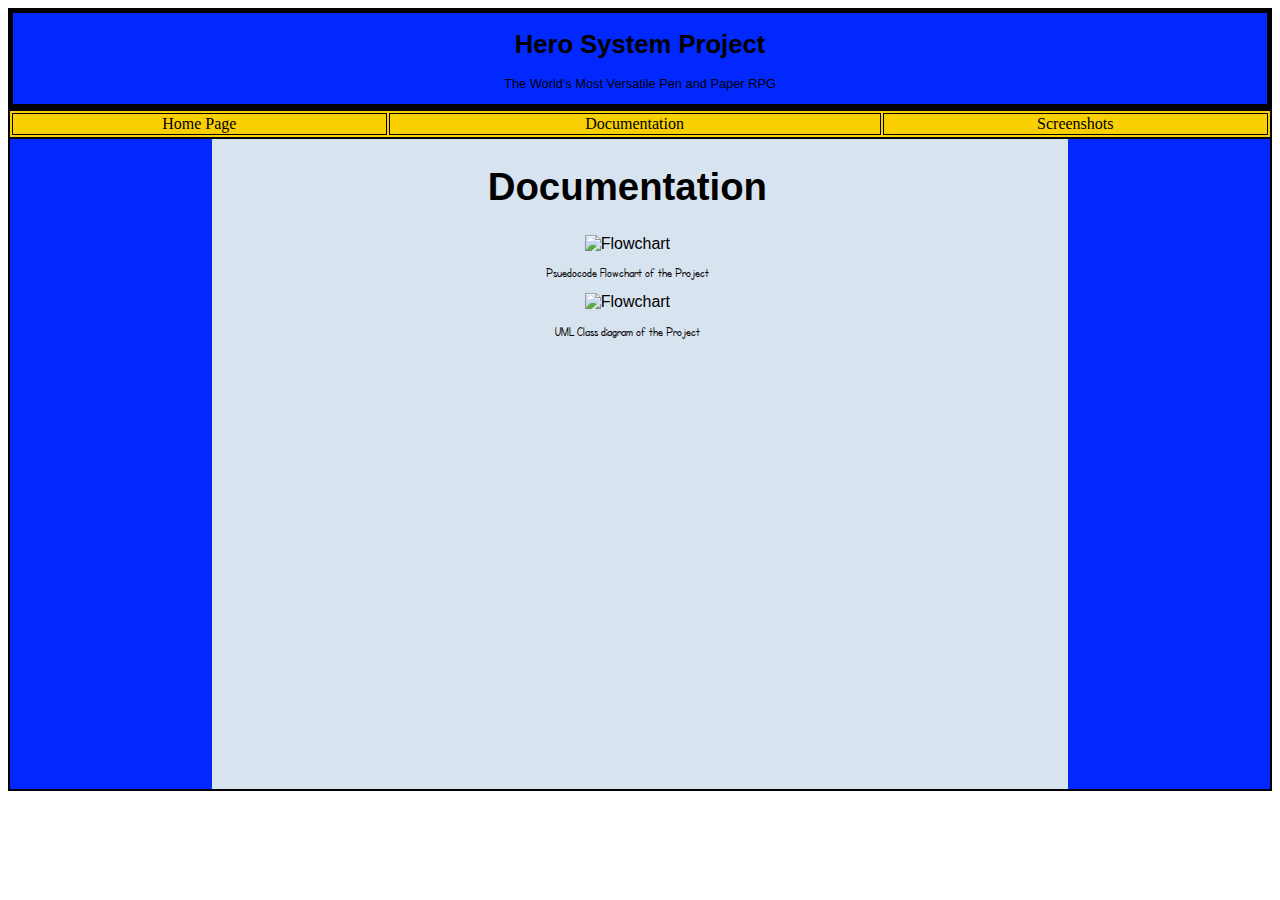
==== documentation.html @ 03dccd5c "Create documentation.html" ====
<!DOCTYPE html>
<html>
    <link href="maincss.css" rel="stylesheet" type="text/css">
    <body>
        <div class="header">
            <h1>Hero System Project</h1>
            <p>The World's Most Versatile Pen and Paper RPG </p>
        </div>
        
        <div class="rowOfTabs">
            <table class="navbar">
                <tr>
                    <td>Home Page</td>
                    <td>Documentation</td>
                    <td>Screenshots</td>
                </tr>
            </table>
        </div>
        <div class="body">
        	<div class="accent1"></div>
            <div class="spacer1"></div>
        	<div class="bodycontent">
        	  <h1>Documentation</h1>
        	  <img src="" alt="Flowchart" class = "docImage">
        	  <p>Psuedocode Flowchart of the Project</p>
        	  <img src="" alt="Flowchart" class = "docImage">
        	  <p>UML Class diagram of the Project</p>
          </div>
         	<div class="accent2"></div>
            <div class="spacer2"></div>
        </div>
    </body>
</html>
---- maincss.css ----
@charset "UTF-8";
.header {
	border-style:solid;
	border-color: #000000;
	border-width: 5px;
	width: 100% - 10px;
	background-color: #0028FF;
	height:auto;
	text-align:center;
	font-family: ComicFont1, Arial, sans-serif;
}
.header h1{
	font-size:2vw;
}
.header p{
	font-size:1vw;
}
@font-face {
    font-family: ComicFont1;
    src: url(WHOOPASS.ttf);
}
@font-face {
    font-family: ComicFont2;
    src: url(SFCartoonistHand.ttf);
}
.rowOfTabs{
	height:26px;
	width:100%-4px;
	background-color:#FAD002;
	border-style:solid;
	border-color: #000000;
	border-width: 2px;
}
.navbar{
	width:100%;
}
.navbar td{
	border-style:solid;
	border-color: #000000;
	border-width: 1px;
	width: 33% - 2px;
	text-align:center;
}
.body{
	width:100%-4px;;
	height:650px;
	background-color:#d8e3f0;
	border-style:solid;
	border-color: #000000;
	border-width: 2px;
	border-top-width:0px;
	font-family: ComicFont1, Arial, sans-serif;
	margin-top:0px;
}
.bodycontent{
	width:58%;
	text-align:center;
	display:inline-block;
	margin-left:auto;
	margin-right:auto;
}
.accent1{
	width:16%;
	background-color:#0028FF;
	height:100%;
	display:inline-block;
	float:left;
}
.spacer1{
	width:4%;
	display:inline-block;
	height:100%;
	float:left;
}
.accent2{
	width:16%;
	background-color:#0028FF;
	height:100%;
	display:inline-block;
	float:right;
}
.spacer2{
	width:4%;
	display:inline-block;
	height:100%;
	float:right;
}
.bodycontent h1{
	font-size:3vw;
}
.bodycontent p{
	font-size:1vw;
	font-family:ComicFont2, Arial, sans-serif;
}
.projectButton{
	width:30%;
	height:200px;
	font-size:3vw;
	border-radius:25px;
	background-color:#0028FF;
	color:#FFCD00;
	border-color:#FFCD00;
	border-width:10px;
}
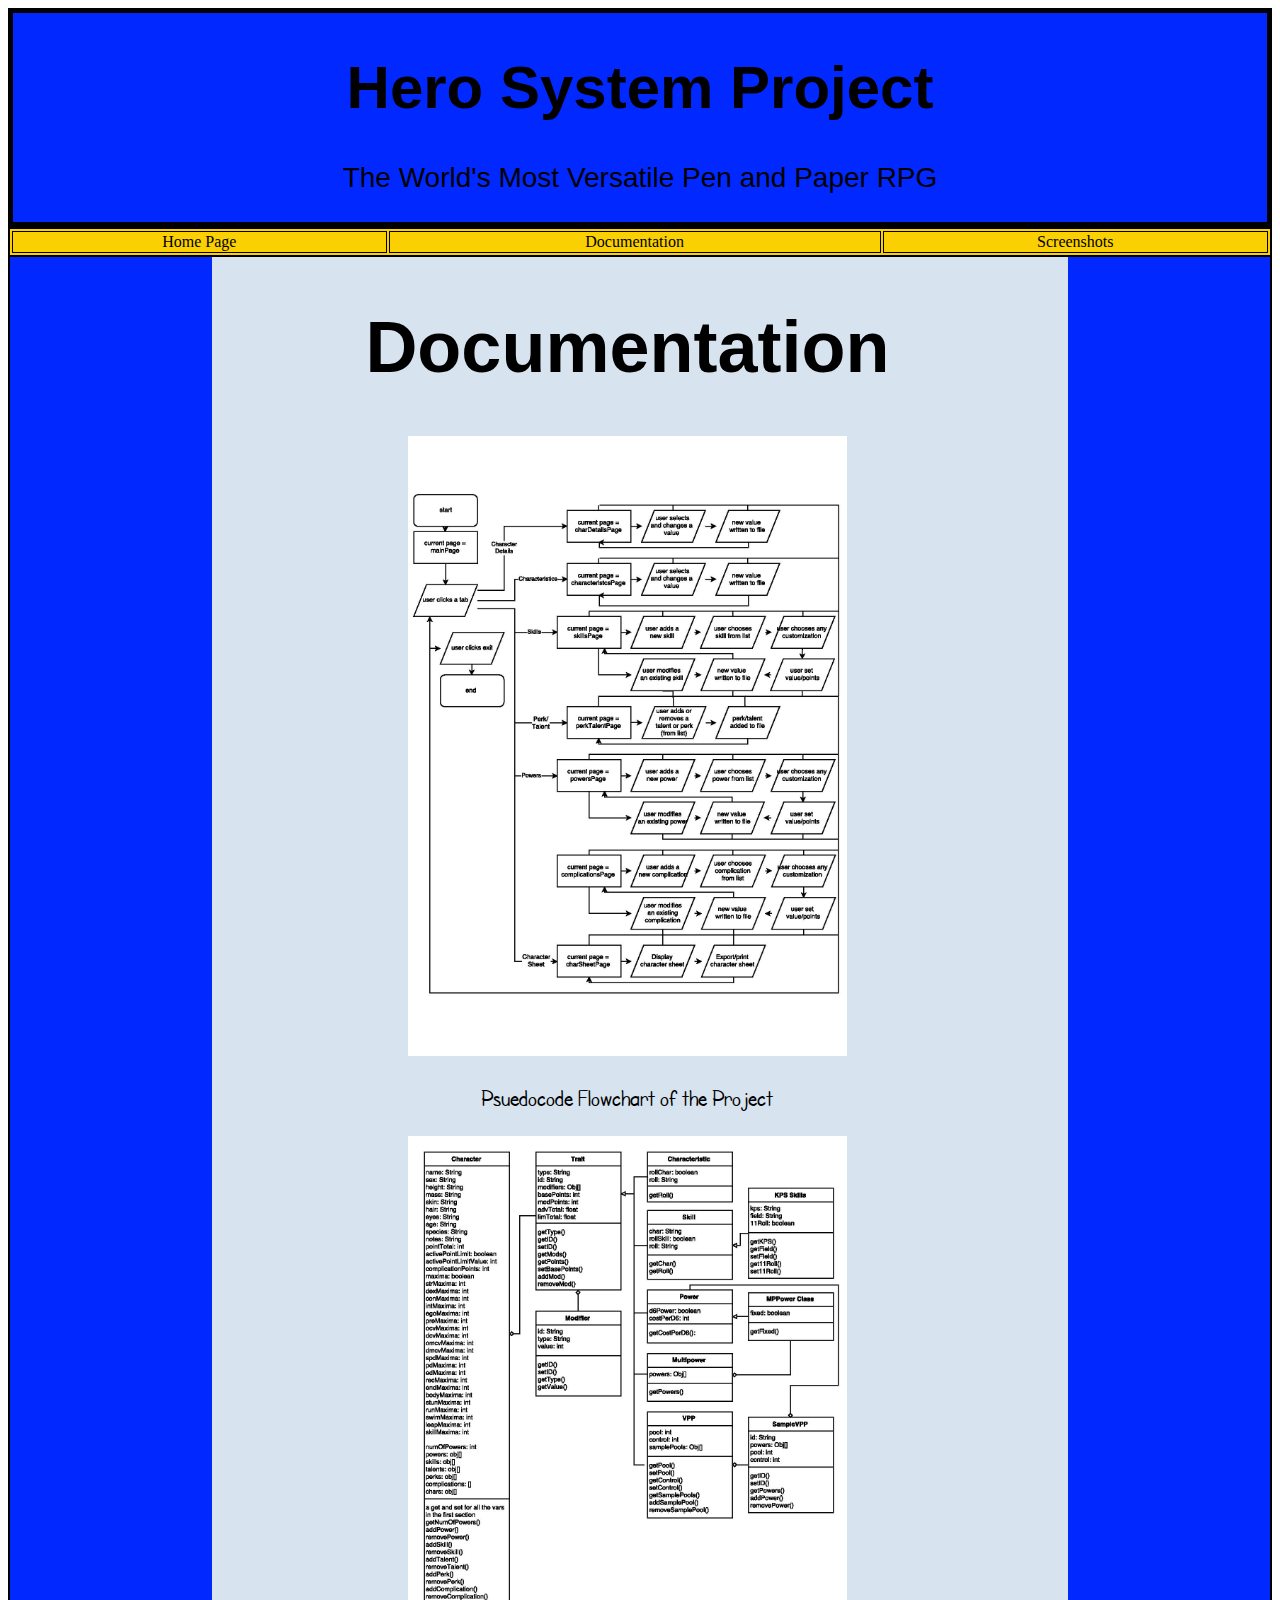
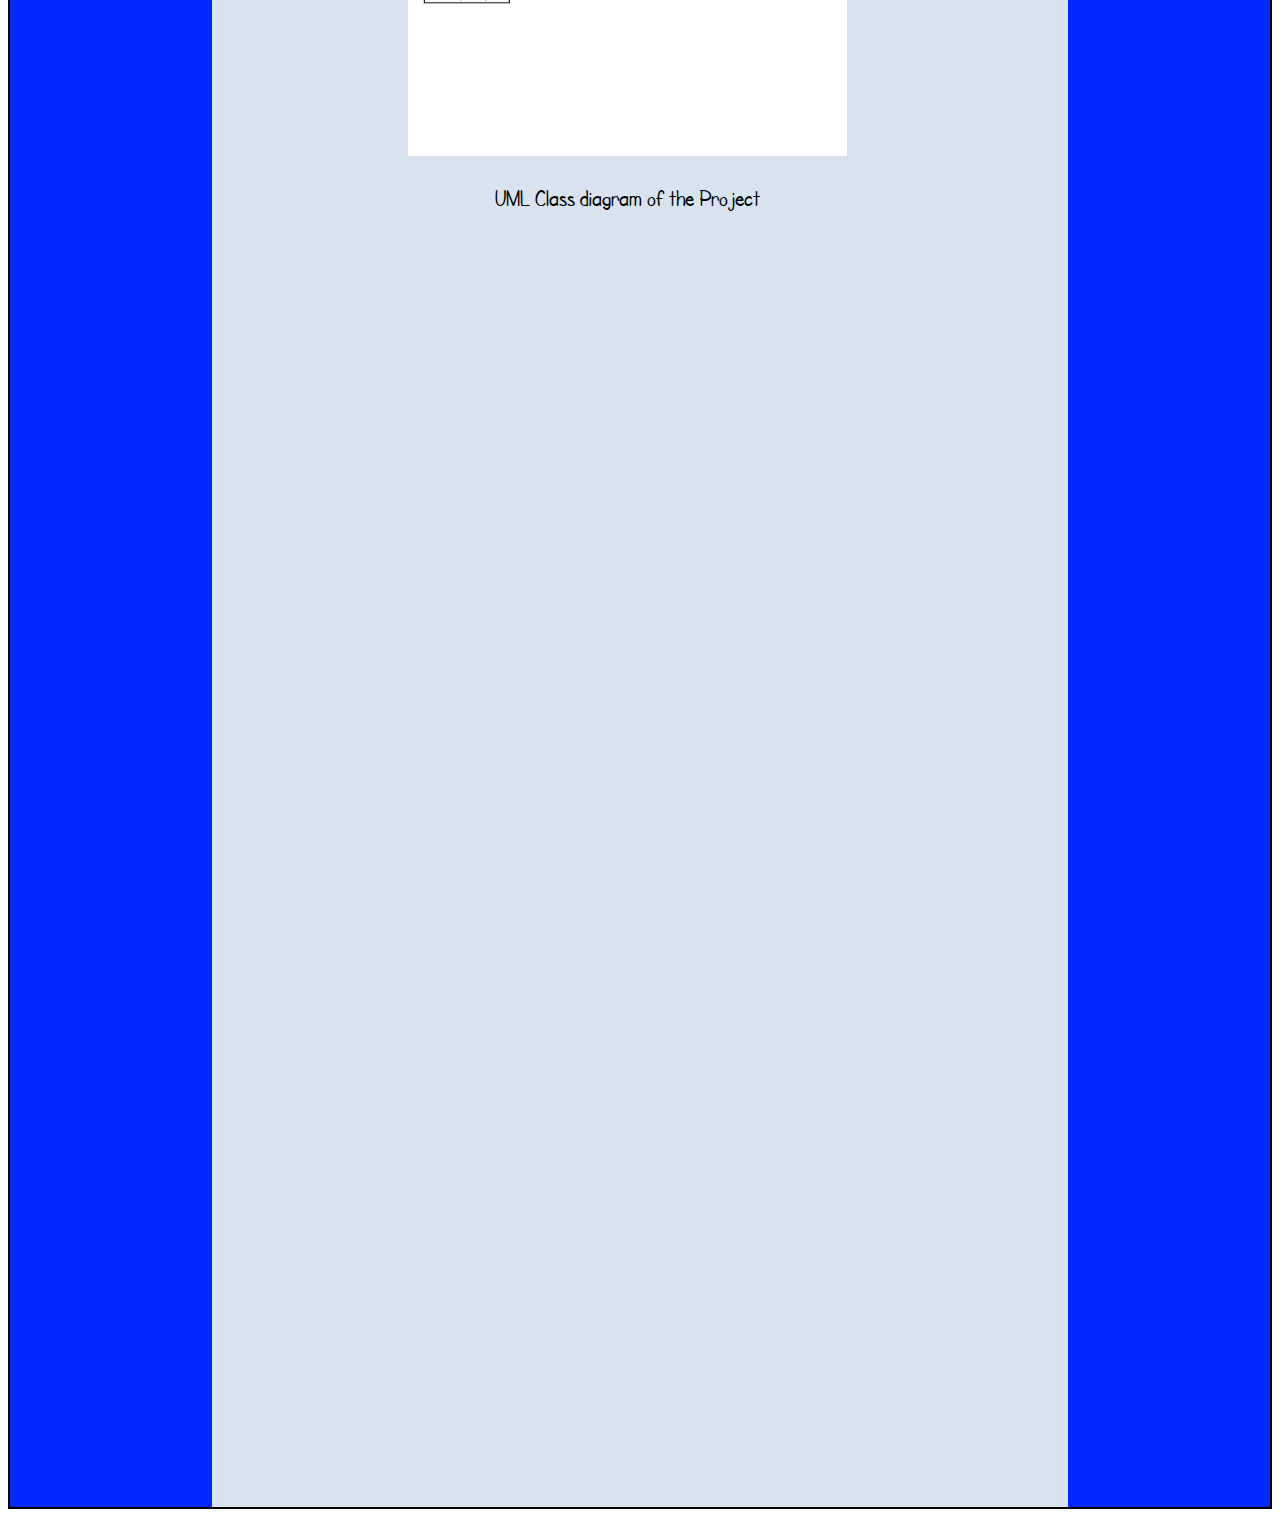
==== commit 757c25d1: "Finishing Page" ====
--- a/documentation.html
+++ b/documentation.html
@@ -10,9 +10,27 @@
         <div class="rowOfTabs">
             <table class="navbar">
                 <tr>
-                    <td>Home Page</td>
-                    <td>Documentation</td>
-                    <td>Screenshots</td>
+                	<td>
+                    	<a href="index.html">
+                    		<div>
+                        		Home Page
+    	                    </div>
+	                    </a>
+                    </td>
+                    <td>
+                    	<a href="#">
+                    		<div>
+                        		Documentation
+    	                    </div>
+	                    </a>
+                    </td>
+                    <td>
+                    <a href="screenshots.html">
+                    		<div>
+                        		Screenshots
+    	                    </div>
+	                    </a>
+                    </td>
                 </tr>
             </table>
         </div>
@@ -20,11 +38,11 @@
         	<div class="accent1"></div>
             <div class="spacer1"></div>
         	<div class="bodycontent">
-        	  <h1>Documentation</h1>
-        	  <img src="" alt="Flowchart" class = "docImage">
-        	  <p>Psuedocode Flowchart of the Project</p>
-        	  <img src="" alt="Flowchart" class = "docImage">
-        	  <p>UML Class diagram of the Project</p>
+        		<h1>Documentation</h1>
+        		<img src="Assets/Images/Flowchart.jpg" alt="Flowchart" class = "docImage">
+        		<p>Psuedocode Flowchart of the Project</p>
+        		<img src="Assets/Images/UML.jpg" alt="UML" class = "docImage">
+        		<p>UML Class diagram of the Project</p>
           </div>
          	<div class="accent2"></div>
             <div class="spacer2"></div>
--- a/maincss.css
+++ b/maincss.css
@@ -1,4 +1,8 @@
 @charset "UTF-8";
+a {
+  color: inherit;
+  text-decoration: inherit;
+}
 .header {
 	border-style:solid;
 	border-color: #000000;
@@ -10,18 +14,18 @@
 	font-family: ComicFont1, Arial, sans-serif;
 }
 .header h1{
-	font-size:2vw;
+	font-size:60px;
 }
 .header p{
-	font-size:1vw;
+	font-size:28px;
 }
 @font-face {
     font-family: ComicFont1;
-    src: url(WHOOPASS.ttf);
+    src: url(Assets/Fonts/WHOOPASS.ttf);
 }
 @font-face {
     font-family: ComicFont2;
-    src: url(SFCartoonistHand.ttf);
+    src: url(Assets/Fonts/SFCartoonistHand.ttf);
 }
 .rowOfTabs{
 	height:26px;
@@ -41,9 +45,13 @@
 	width: 33% - 2px;
 	text-align:center;
 }
+.navbar td div{
+	width:100%;
+	height:100%;
+}
 .body{
 	width:100%-4px;;
-	height:650px;
+	height:2850px;
 	background-color:#d8e3f0;
 	border-style:solid;
 	border-color: #000000;
@@ -86,10 +94,10 @@
 	float:right;
 }
 .bodycontent h1{
-	font-size:3vw;
+	font-size:72px;
 }
 .bodycontent p{
-	font-size:1vw;
+	font-size:24px;
 	font-family:ComicFont2, Arial, sans-serif;
 }
 .projectButton{
@@ -101,4 +109,8 @@
 	color:#FFCD00;
 	border-color:#FFCD00;
 	border-width:10px;
+}
+.docImage{
+	width:60%;
+	height:auto;
 }